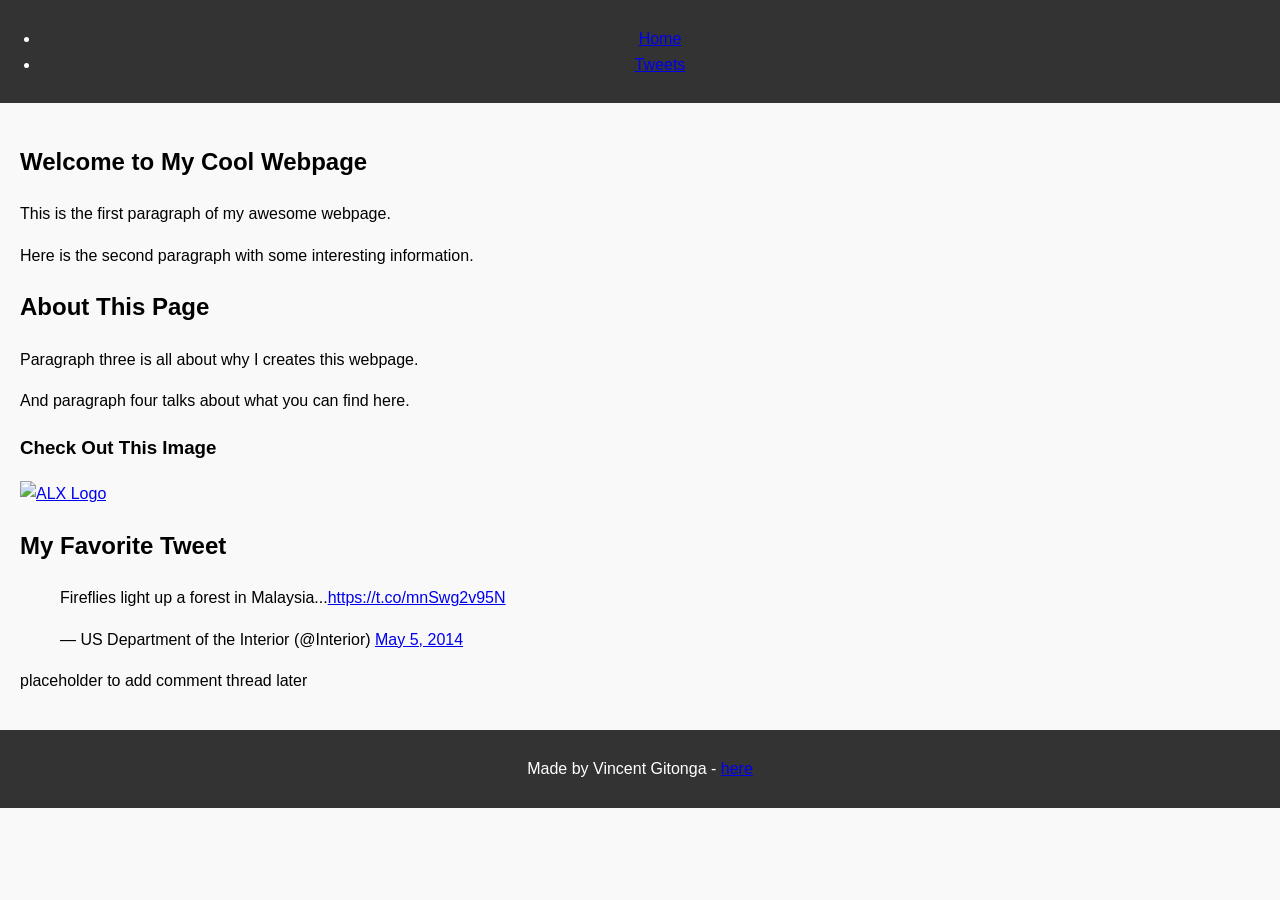
==== css_basic/tweets.html @ 1e5a1c51 "Set up css_basic with base and styles CSS files" ====
<!DOCTYPE html>
<html lang="en">
    <head>
        <meta charset="UTF-8">
        <title>My First HTML Page</title>
        <link href="base.css" rel="stylesheet">
        <link href="style.css" rel="stylesheet">
    </head>
    <body>
        <header>
            <ul>
                <li><a href="index.html">Home</a></li>
                <li><a href="tweets.html">Tweets</a></li>
            </ul>
        </header>

        <main>
            <article>
                <h1>Welcome to My Cool Webpage</h1>
                <p>This is the first paragraph of my awesome webpage.</p>
                <p>Here is the second paragraph with some interesting information.</p>
                <h2>About This Page</h2>
                <p>Paragraph three is all about why I creates this webpage.</p>
                <p>And paragraph four talks about what you can find here.</p>
                <h3>Check Out This Image</h3>
                <a href="https://www.alxafrica.com" target="_blank" rel="noopener"><img src="https://i.ibb.co/gTDZZT8/ALX-Logo-07.png" alt="ALX Logo" width="200"></a>
                <h2>My Favorite Tweet</h2>
                <blockquote class="twitter-tweet">
                    <p lang="en" dir="ltr">Fireflies light up a forest in Malaysia...<a href="https://t.co/mnSwg2v95N">https://t.co/mnSwg2v95N</a></p>&mdash; US Department of the Interior (@Interior) <a href="https://twitter.com/Interior/status/463440424141459456?ref_src=twsrc%5Etfw">May 5, 2014</a>
                </blockquote>
                <script async src="https://platform.twitter.com/widgets.js" charset="utf-8"></script>
                
            </article>

            <aside>
                <p>placeholder to add comment thread later</p>
            </aside>
        </main>

        <footer>
            <p>Made by Vincent Gitonga - <a href="https://www.linkedin.com/in/vincentgitonga" target="_blank">here</a></p>
        </footer>
    </body>
</html>
---- css_basic/base.css ----
body {
    font-family: Arial, sans-serif;
    line-height: 1.6;
    margin: 0;
    padding 0;
    background-color: #f9f9f9;
}

header, footer {
    background-color: #333;
    color: #fff;
    padding: 10px 0;
    text-align: center;
}

nav ul {
    list-style: none;
    padding: 0;
}

nav ul li {
    display: inline;
    margin: 0 10px;
}

main {
    padding: 20px;
}
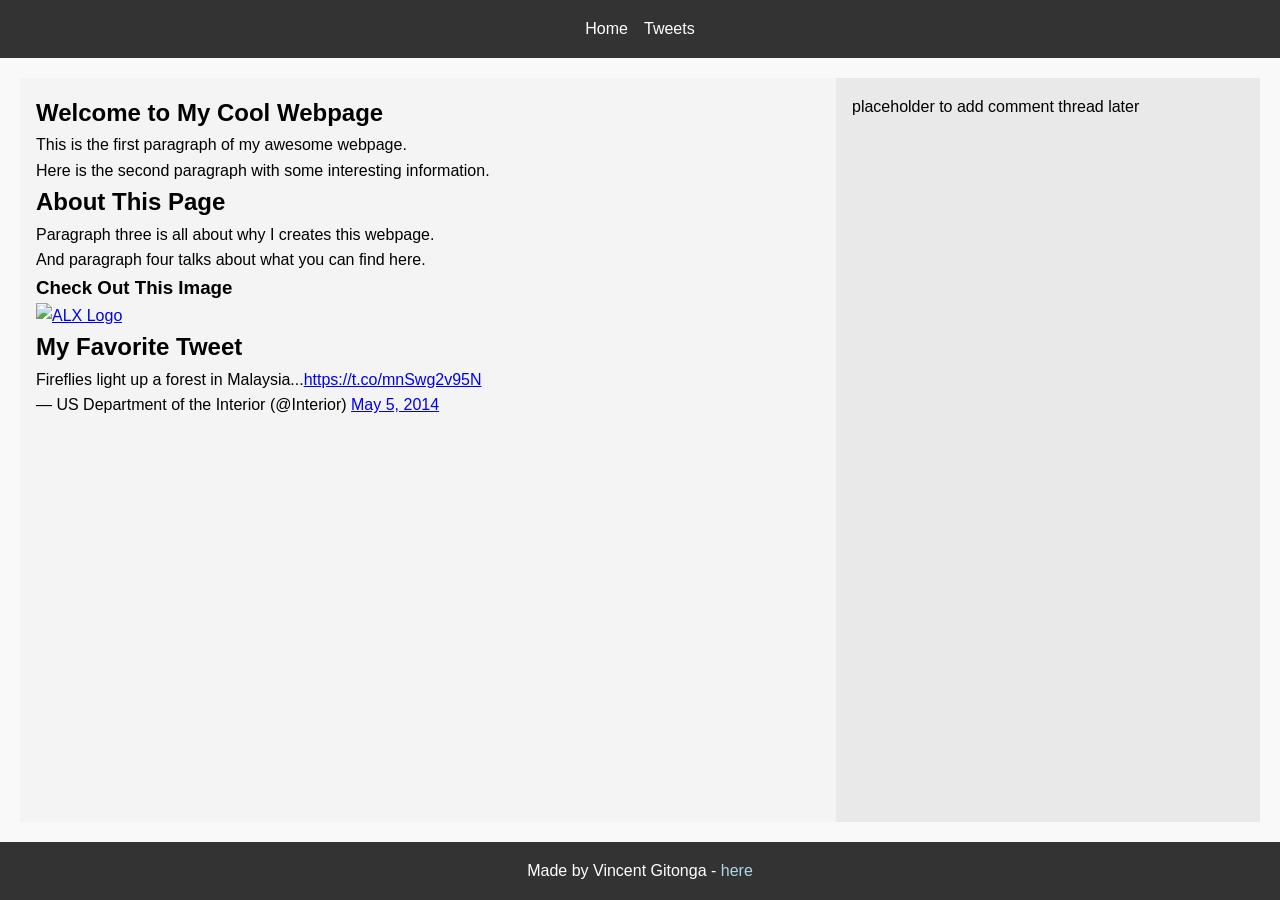
==== commit ee0c96d5: "Add Flexbox layout for index.html in css_basic" ====
--- a/css_basic/tweets.html
+++ b/css_basic/tweets.html
@@ -4,7 +4,7 @@
         <meta charset="UTF-8">
         <title>My First HTML Page</title>
         <link href="base.css" rel="stylesheet">
-        <link href="style.css" rel="stylesheet">
+        <link href="styles.css" rel="stylesheet">
     </head>
     <body>
         <header>
--- a/css_basic/styles.css
+++ b/css_basic/styles.css
@@ -0,0 +1,56 @@
+* {
+box-sizing: border-box;
+margin: 0;
+padding: 0;
+}
+
+body {
+    display: flex;
+    flex-direction: column;
+    height: 100vh;
+    font-family: Arial, sans-serif;
+}
+
+header, footer {
+    background-color: #333;
+    color: white;
+    padding: 1rem;
+    text-align: center;
+}
+
+header ul {
+    list-style-type: none;
+    display: flex;
+    justify-content: center;
+    gap: 1rem;
+}
+
+header a {
+    color: white;
+    text-decoration: none;
+}
+
+footer a {
+    color: lightblue;
+    text-decoration: none;
+}
+
+main {
+    display: flex;
+    flex-direction: row;
+    flex: auto;
+}
+
+article {
+    flex: 2;
+    overflow-y: auto;
+    padding: 1rem;
+    background-color: #f4f4f4;
+}
+
+aside {
+    flex: 1;
+    overflow-y: auto;
+    padding: 1rem;
+    background-color: #e9e9e9;
+}
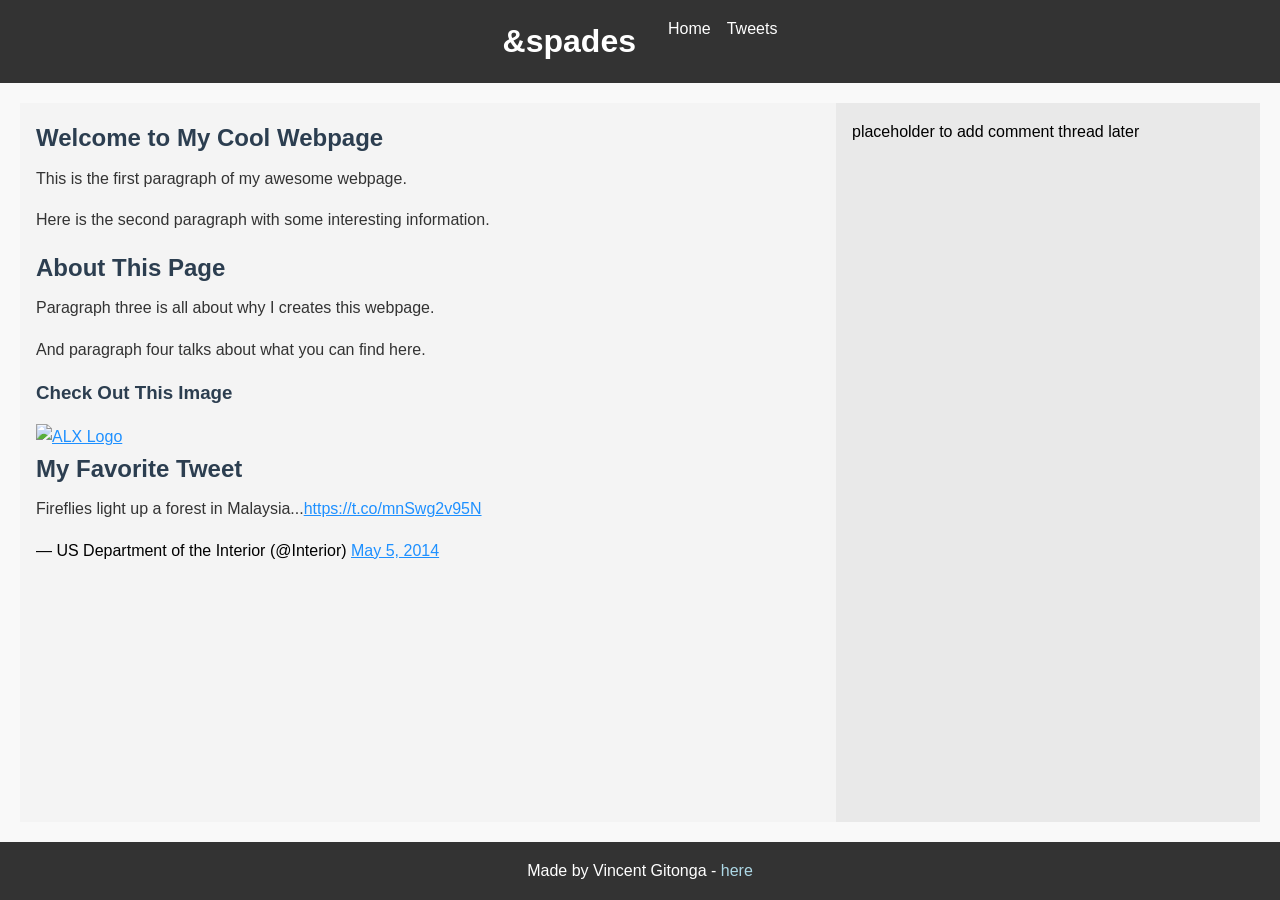
==== commit 35808689: "Add logo, style article, and enhance content formatting" ====
--- a/css_basic/tweets.html
+++ b/css_basic/tweets.html
@@ -2,13 +2,15 @@
 <html lang="en">
     <head>
         <meta charset="UTF-8">
+        <meta name="viewport" content="width=device-width, initial-scale=1.0">
         <title>My First HTML Page</title>
         <link href="base.css" rel="stylesheet">
         <link href="styles.css" rel="stylesheet">
     </head>
-    <body>
+    <body class="works_on_smartphone">
         <header>
             <ul>
+                <li class="logo">&spades</li>
                 <li><a href="index.html">Home</a></li>
                 <li><a href="tweets.html">Tweets</a></li>
             </ul>
--- a/css_basic/styles.css
+++ b/css_basic/styles.css
@@ -53,4 +53,54 @@
     overflow-y: auto;
     padding: 1rem;
     background-color: #e9e9e9;
+}
+
+/* Logo style */
+.logo {
+    font-size: 2rem;
+    font-weight: bold;
+    margin-right: 1rem;
+}
+
+/* Enhance article appearance*/
+article h1, article h2, article h3 {
+    color: #2c3e50;
+    margin-bottom: 0.5rem;
+}
+
+article p {
+    color: #333;
+    line-height: 1.6;
+    margin-bottom: 1rem;
+}
+
+article table {
+    width: 100%;
+    border-collapse: collapse;
+    margin-top: 1rem;
+    background-color: white;
+}
+
+article table th,
+article table td {
+    padding: 0.5rem;
+    border: 1px solid #ccc;
+    text-align: left;
+}
+
+article a {
+    color: #1e90ff;
+    text-decoration: underline;
+}
+
+article a: hover {
+    color: #0056b3;
+}
+
+/* Optional: Image styling inside article */
+article img {
+    margin-top: 1rem;
+    max-width: 100%;
+    height: auto;
+    display: block;
 }
